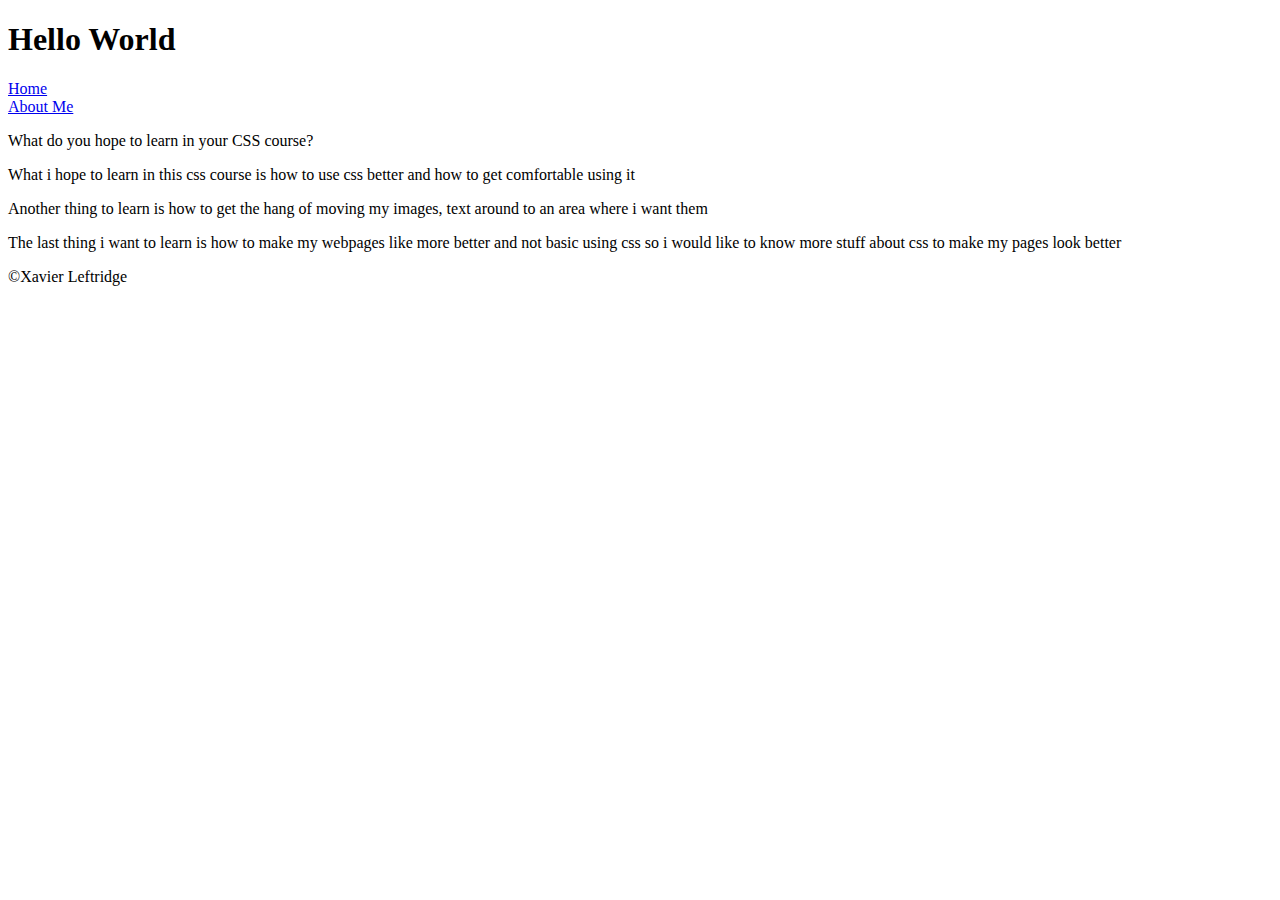
==== index.html @ 12527a54 "Create index.html" ====
<!DOCTYPE html>
<html lang="en">
<head>
    <meta charset="UTF-8">
    <meta http-equiv="X-UA-Compatible" content="IE=edge">
    <meta name="viewport" content="width=device-width, initial-scale=1.0">
    <title>Document</title>
    <link rel="stylesheet" href="main.css">
</head>
<body>
    <h1>Hello World</h1>
    <li> <a href="index.html">Home</a></li>
    <li> <a href="about.html">About Me</a></li>
    <p>What do you hope to learn in your CSS course?</p>
    <p>What i hope to learn in this css course is how to use css better and how to get comfortable using it</p>
   <p>Another thing to learn is how to get the hang of moving my images, text around to an area where i want them</p>
   <p>The last thing i want to learn is how to make my webpages like more better and not basic using css so i would like to know more stuff about css to make my pages look better</p>
    <p>©Xavier Leftridge</p>
</body>
</html>
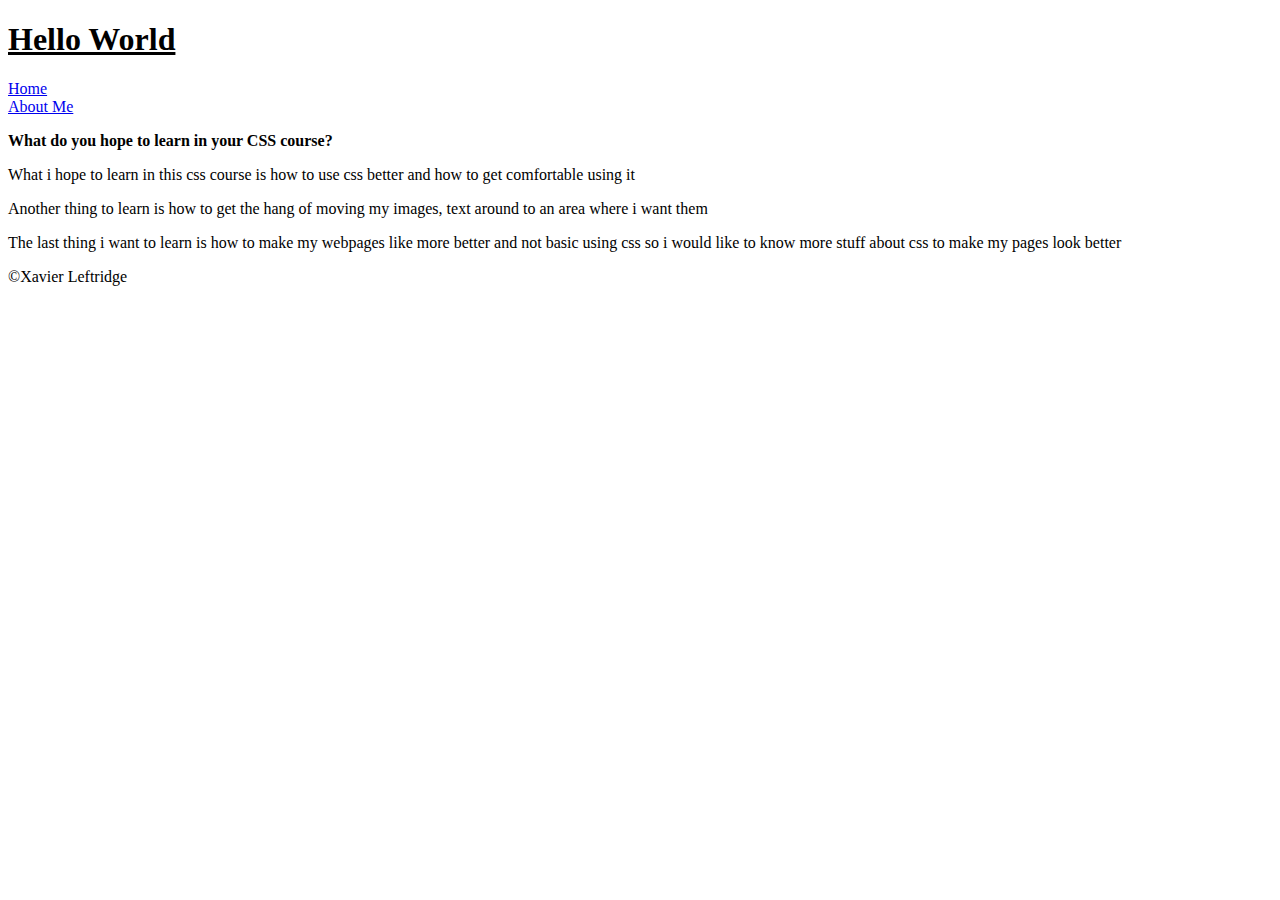
==== commit a2a19bd6: "index.html done" ====
--- a/index.html
+++ b/index.html
@@ -11,11 +11,13 @@
     <h1>Hello World</h1>
     <li> <a href="index.html">Home</a></li>
     <li> <a href="about.html">About Me</a></li>
-    <p>What do you hope to learn in your CSS course?</p>
+    <div class="bold">
+    <p>What do you hope to learn in your CSS course?</p></div>
     <p>What i hope to learn in this css course is how to use css better and how to get comfortable using it</p>
    <p>Another thing to learn is how to get the hang of moving my images, text around to an area where i want them</p>
    <p>The last thing i want to learn is how to make my webpages like more better and not basic using css so i would like to know more stuff about css to make my pages look better</p>
-    <p>©Xavier Leftridge</p>
+    <div class="copyright">
+   <p>©Xavier Leftridge</p></div>
 </body>
 </html>
 
--- a/main.css
+++ b/main.css
@@ -0,0 +1,7 @@
+h1 {
+    text-decoration: underline;
+}
+
+.bold {
+    font-weight: bold;
+}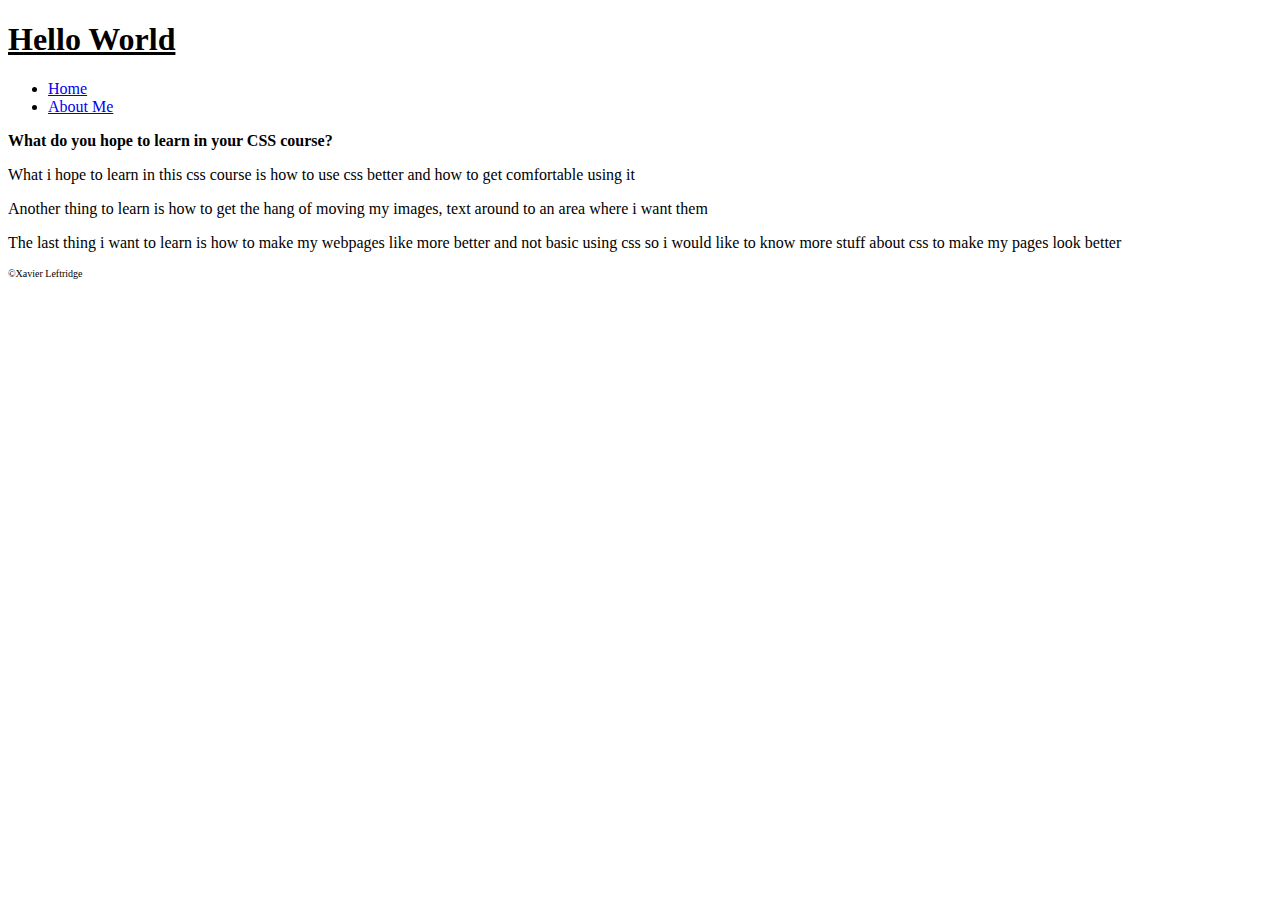
==== commit c6cfc63c: "Update index.html" ====
--- a/index.html
+++ b/index.html
@@ -9,8 +9,12 @@
 </head>
 <body>
     <h1>Hello World</h1>
-    <li> <a href="index.html">Home</a></li>
-    <li> <a href="about.html">About Me</a></li>
+
+   
+    <ul>
+        <li><a href="index.html">Home</a></li>
+        <li><a href="about.html">About Me</a></li>
+    </ul>
     <div class="bold">
     <p>What do you hope to learn in your CSS course?</p></div>
     <p>What i hope to learn in this css course is how to use css better and how to get comfortable using it</p>
@@ -18,6 +22,7 @@
    <p>The last thing i want to learn is how to make my webpages like more better and not basic using css so i would like to know more stuff about css to make my pages look better</p>
     <div class="copyright">
    <p>©Xavier Leftridge</p></div>
+
 </body>
-</html>
+   </html>
 
--- a/main.css
+++ b/main.css
@@ -4,4 +4,14 @@
 
 .bold {
     font-weight: bold;
+}
+
+.copyright {
+    font-size: 10px;
+}
+
+.img {
+    transform: rotate(90deg);
+    border: 2px solid black;
+  display: inline-flex;
 }